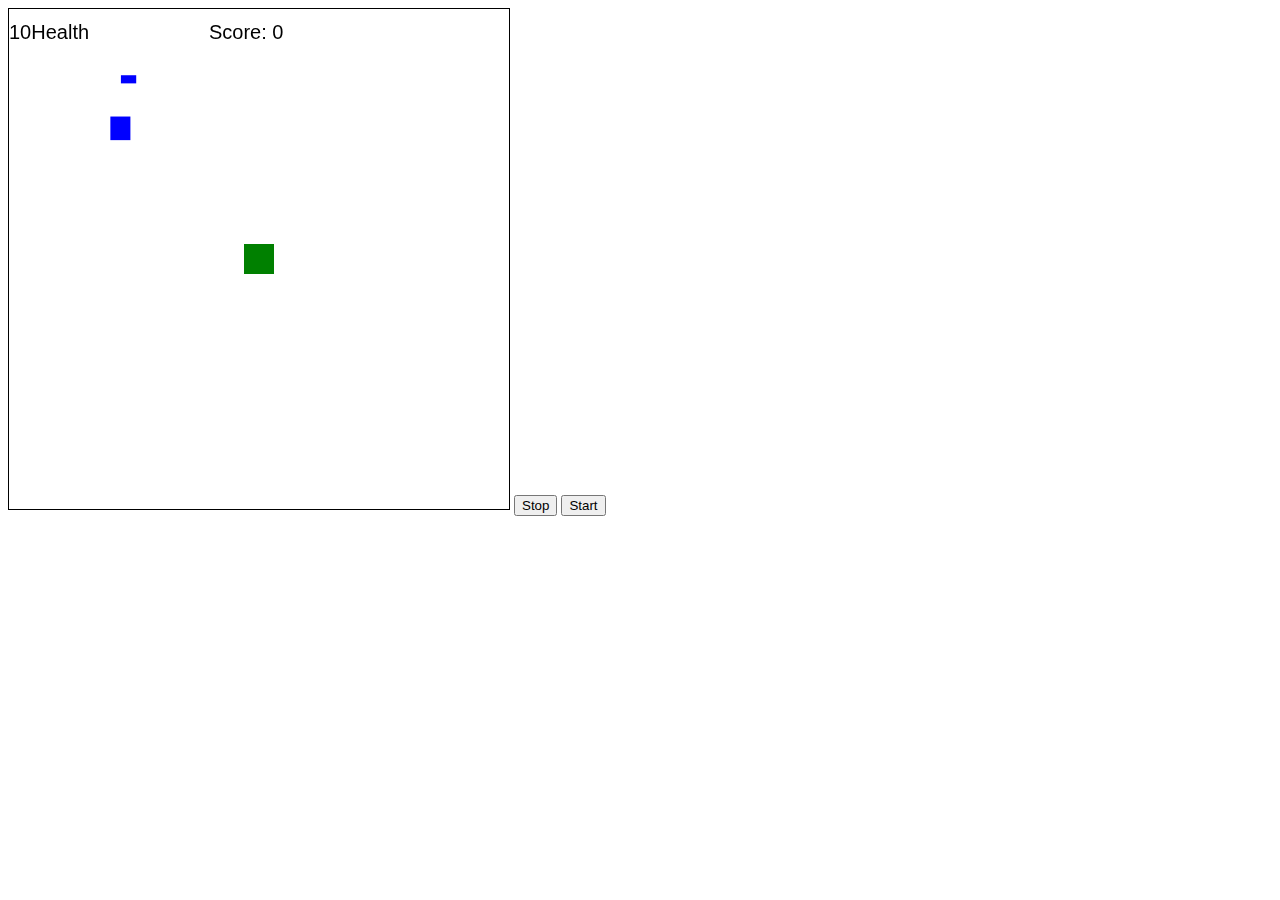
==== index.html @ edf4f202 "initial config" ====
<!doctype html>
<html lang="en">
  <head>
    <meta charset="UTF-8"/>
    <link href="./css/style.css" rel="stylesheet"/>
    <title>Document</title>
  </head>
  <body>

    <canvas id="canvas" width="500" height="500"></canvas>
    <button id="stop-btn" onclick="gameOver()">Stop</button>
    <button class="start-btn" onclick="start()">Start</button>

    <script src="./js/characters.js"></script>
    <script src="./js/functions.js"></script>
    <script src="./js/main.js"></script>
  </body>
</html>
---- css/style.css ----
canvas{
    border: 1px solid black;
}
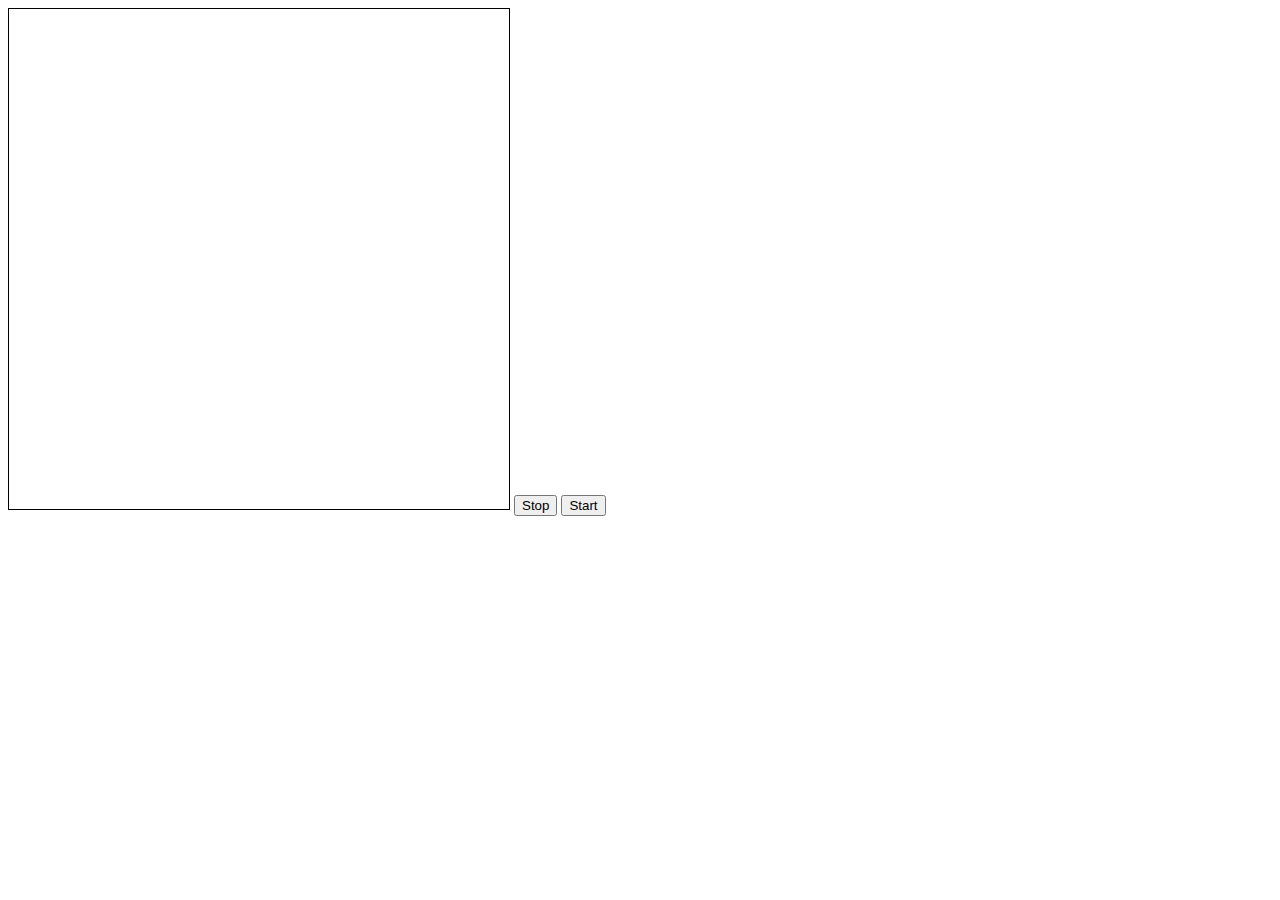
==== commit ec8a2002: "Background Movement" ====
--- a/index.html
+++ b/index.html
@@ -11,8 +11,9 @@
     <button id="stop-btn" onclick="gameOver()">Stop</button>
     <button class="start-btn" onclick="start()">Start</button>
 
-    <script src="./js/characters.js"></script>
+        <script src="./js/characters.js"></script>
     <script src="./js/functions.js"></script>
     <script src="./js/main.js"></script>
+
   </body>
 </html>
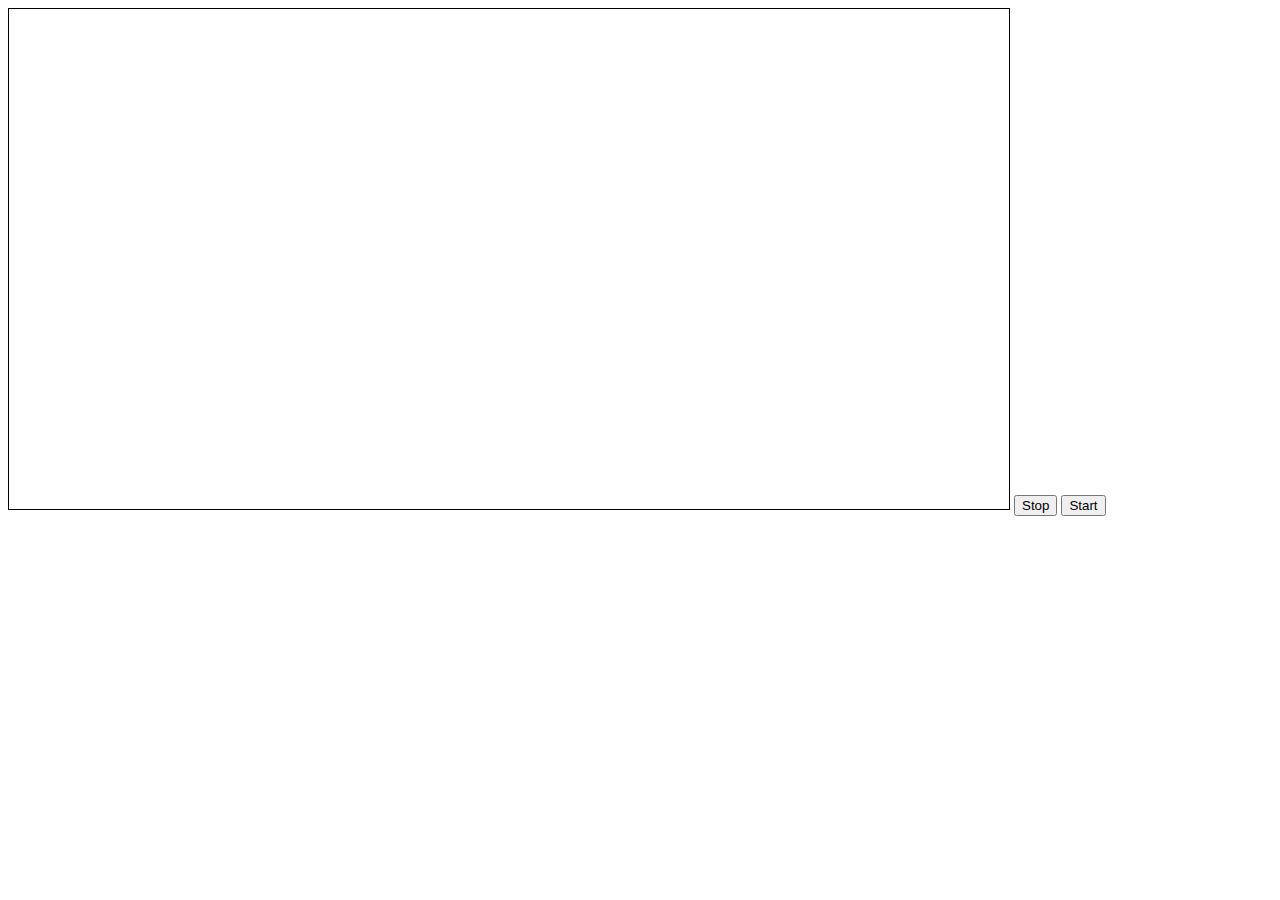
==== commit 2f0dc95e: "Add Images" ====
--- a/index.html
+++ b/index.html
@@ -3,11 +3,11 @@
   <head>
     <meta charset="UTF-8"/>
     <link href="./css/style.css" rel="stylesheet"/>
-    <title>Document</title>
+    <title>Safari</title>
   </head>
   <body>
 
-    <canvas id="canvas" width="500" height="500"></canvas>
+    <canvas id="canvas" width="1000" height="500"></canvas>
     <button id="stop-btn" onclick="gameOver()">Stop</button>
     <button class="start-btn" onclick="start()">Start</button>
 
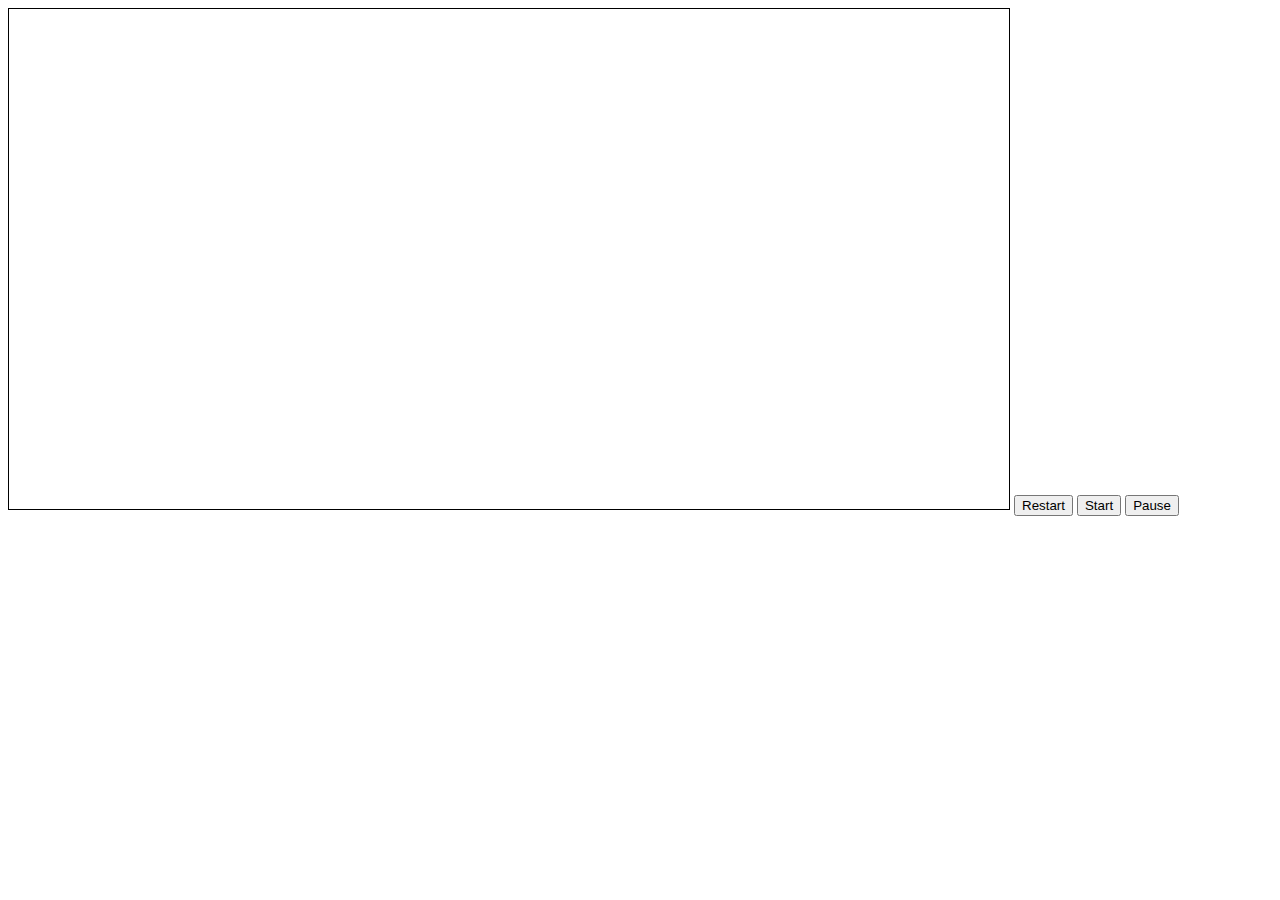
==== commit 43d73d27: "Recovery" ====
--- a/index.html
+++ b/index.html
@@ -8,10 +8,13 @@
   <body>
 
     <canvas id="canvas" width="1000" height="500"></canvas>
-    <button id="stop-btn" onclick="gameOver()">Stop</button>
+    <button id="stop-btn" onclick="restart()">Restart</button>
     <button class="start-btn" onclick="start()">Start</button>
+    <button class="restart-btn" onclick="pause()">Pause</button>
 
-        <script src="./js/characters.js"></script>
+    
+    
+    <script src="./js/characters2.js"></script>
     <script src="./js/functions.js"></script>
     <script src="./js/main.js"></script>
 
